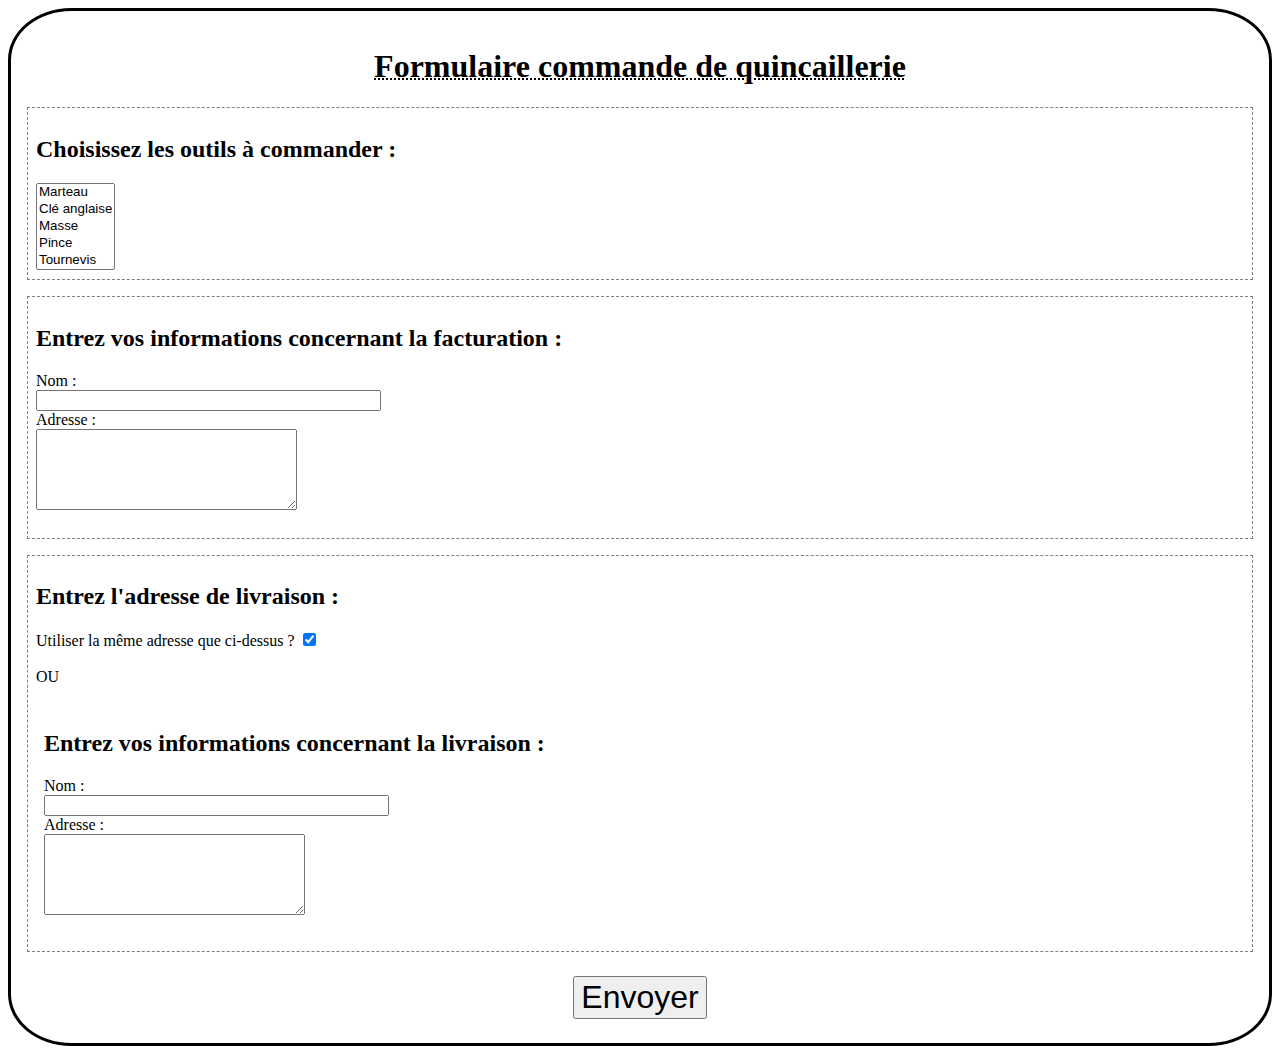
==== Exercices_Commandes/index.html @ b19c87f4 "Début Formulaire Commande" ====
<!DOCTYPE html>
<html lang="en">
<head>
    <meta charset="UTF-8">
    <title>Title</title>
  <script src="script.js" defer></script>
  <link rel="stylesheet" href="style.css">

</head>

<body>
    <form name="commande_outils" action="mailto:philippecharron1990@gmail.com" method="post" enctype="text/plain">
        <h1>Formulaire commande de quincaillerie</h1>
        <div id="liste_outils" class="list_box">

            <h2>Choisissez les outils à commander :</h2>

            <label>
                <select name="outils" size="5" multiple="multiple">
                    <option value="marteau">Marteau</option>
                    <option value="cle_anglaise">Clé anglaise</option>
                    <option value="masse">Masse</option>
                    <option value="pince">Pince</option>
                    <option value="tournevis">Tournevis</option>
                </select>
            </label>

        </div>

        <div id="informations" class="text_box">

            <h2>Entrez vos informations concernant la facturation :</h2>
            <p>
                Nom : <br>
                <label>

                    <input type="text" name="nom" size="40" maxlength="40"><br>
                </label>
                Adresse : <br>
                <label>

                    <textarea name="adresse" cols="30" rows="5" ></textarea>

                </label>

            </p>

        </div>

        <div id="adresse_livraison" class="check_box">

            <h2>Entrez l'adresse de livraison :</h2>

            <p>
                Utiliser la même adresse que ci-dessus ?
                <label>
                    <input type="checkbox" name="facturation_meme" value="oui" checked="checked"><br>
                </label><br>
                OU
            </p>
            <div class="autre_adresse">

                <h2>Entrez vos informations concernant la livraison :</h2>
                <p>
                    Nom : <br>
                    <label>

                        <input type="text" name="nom" size="40" maxlength="40"><br>
                    </label>
                    Adresse : <br>
                    <label>

                        <textarea name="adresse" cols="30" rows="5" ></textarea>

                    </label>

                </p>

            </div>

        </div>

        <div class="envoie_formulaire">

            <input type="submit" name="envoie_formulaire" value="Envoyer"
                   onclick="alert(`Vous avez envoyé vôtre commande d'outils : ${outils.value}`)">

        </div>

    </form>


</body>
</html>
---- Exercices_Commandes/style.css ----
form { border: 3px solid black; border-radius: 5%; padding: 1rem; }
div { padding: 0.5rem; }

h1 { text-align: center; text-decoration: 2px dotted underline black; }

.list_box, .text_box, .check_box { border: 1px dashed gray; margin-bottom: 1rem; }

.envoie_formulaire { display: flex; align-items: center; justify-content: center; }
.envoie_formulaire > * { font-size: 2rem;}
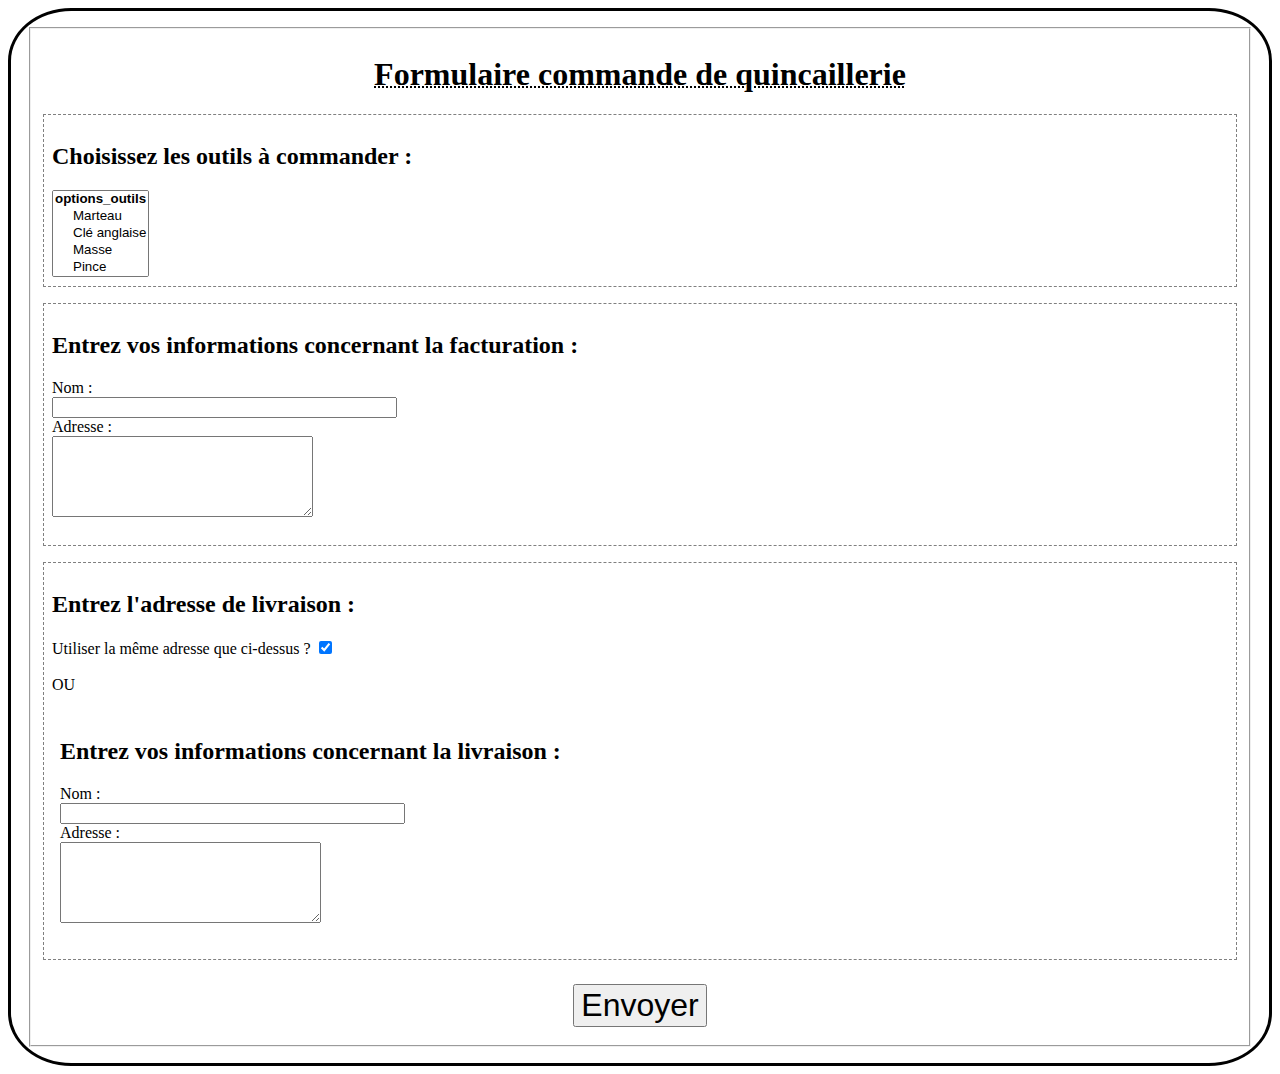
==== commit 4a77f6a4: "ajout balise" ====
--- a/Exercices_Commandes/index.html
+++ b/Exercices_Commandes/index.html
@@ -9,63 +9,39 @@
 </head>
 
 <body>
-    <form name="commande_outils" action="mailto:philippecharron1990@gmail.com" method="post" enctype="text/plain">
-        <h1>Formulaire commande de quincaillerie</h1>
-        <div id="liste_outils" class="list_box">
+    <form id="formulaire_commande" name="commande_outils" action="mailto:philippecharron1990@gmail.com" method="post" enctype="text/plain">
+        <fieldset>
 
-            <h2>Choisissez les outils à commander :</h2>
+            <h1>Formulaire commande de quincaillerie</h1>
+            <div id="liste_outils" class="list_box">
 
-            <label>
-                <select name="outils" size="5" multiple="multiple">
-                    <option value="marteau">Marteau</option>
-                    <option value="cle_anglaise">Clé anglaise</option>
-                    <option value="masse">Masse</option>
-                    <option value="pince">Pince</option>
-                    <option value="tournevis">Tournevis</option>
-                </select>
-            </label>
+                <h2>Choisissez les outils à commander :</h2>
 
-        </div>
+                <label for="outils_sélectionnés">
+                    <select id="outils_sélectionnés" name="outils" size="5" multiple="multiple">
+                        <optgroup label="options_outils">
 
-        <div id="informations" class="text_box">
+                            <option value="marteau">Marteau</option>
+                            <option value="cle_anglaise">Clé anglaise</option>
+                            <option value="masse">Masse</option>
+                            <option value="pince">Pince</option>
+                            <option value="tournevis">Tournevis</option>
 
-            <h2>Entrez vos informations concernant la facturation :</h2>
-            <p>
-                Nom : <br>
-                <label>
+                        </optgroup>
 
-                    <input type="text" name="nom" size="40" maxlength="40"><br>
-                </label>
-                Adresse : <br>
-                <label>
-
-                    <textarea name="adresse" cols="30" rows="5" ></textarea>
-
+                    </select>
                 </label>
 
-            </p>
+            </div>
 
-        </div>
+            <div id="informations" class="text_box">
 
-        <div id="adresse_livraison" class="check_box">
-
-            <h2>Entrez l'adresse de livraison :</h2>
-
-            <p>
-                Utiliser la même adresse que ci-dessus ?
-                <label>
-                    <input type="checkbox" name="facturation_meme" value="oui" checked="checked"><br>
-                </label><br>
-                OU
-            </p>
-            <div class="autre_adresse">
-
-                <h2>Entrez vos informations concernant la livraison :</h2>
+                <h2>Entrez vos informations concernant la facturation :</h2>
                 <p>
                     Nom : <br>
                     <label>
 
-                        <input type="text" name="nom" size="40" maxlength="40"><br>
+                        <input type="text" name="submitted-name" size="40" maxlength="40"><br>
                     </label>
                     Adresse : <br>
                     <label>
@@ -78,14 +54,48 @@
 
             </div>
 
-        </div>
+            <div id="adresse_livraison" class="check_box">
 
-        <div class="envoie_formulaire">
+                <h2>Entrez l'adresse de livraison :</h2>
 
-            <input type="submit" name="envoie_formulaire" value="Envoyer"
-                   onclick="alert(`Vous avez envoyé vôtre commande d'outils : ${outils.value}`)">
+                <p>
+                    Utiliser la même adresse que ci-dessus ?
+                    <label>
+                        <input type="checkbox" name="facturation_meme" value="oui" checked="checked"><br>
+                    </label><br>
+                    OU
+                </p>
+                <div class="autre_adresse">
 
-        </div>
+                    <h2>Entrez vos informations concernant la livraison :</h2>
+                    <p>
+                        Nom : <br>
+                        <label>
+
+                            <input type="text" name="nom" size="40" maxlength="40"><br>
+                        </label>
+                        Adresse : <br>
+                        <label>
+
+                            <textarea name="adresse" cols="30" rows="5" ></textarea>
+
+                        </label>
+
+                    </p>
+
+                </div>
+
+            </div>
+
+            <div class="envoie_formulaire">
+
+                <input type="submit" name="envoie_formulaire" value="Envoyer"
+                       onclick="alert(`Vous avez envoyé vôtre commande d'outils : ${outils.value}`)">
+
+            </div>
+
+        </fieldset>
+
 
     </form>
 
